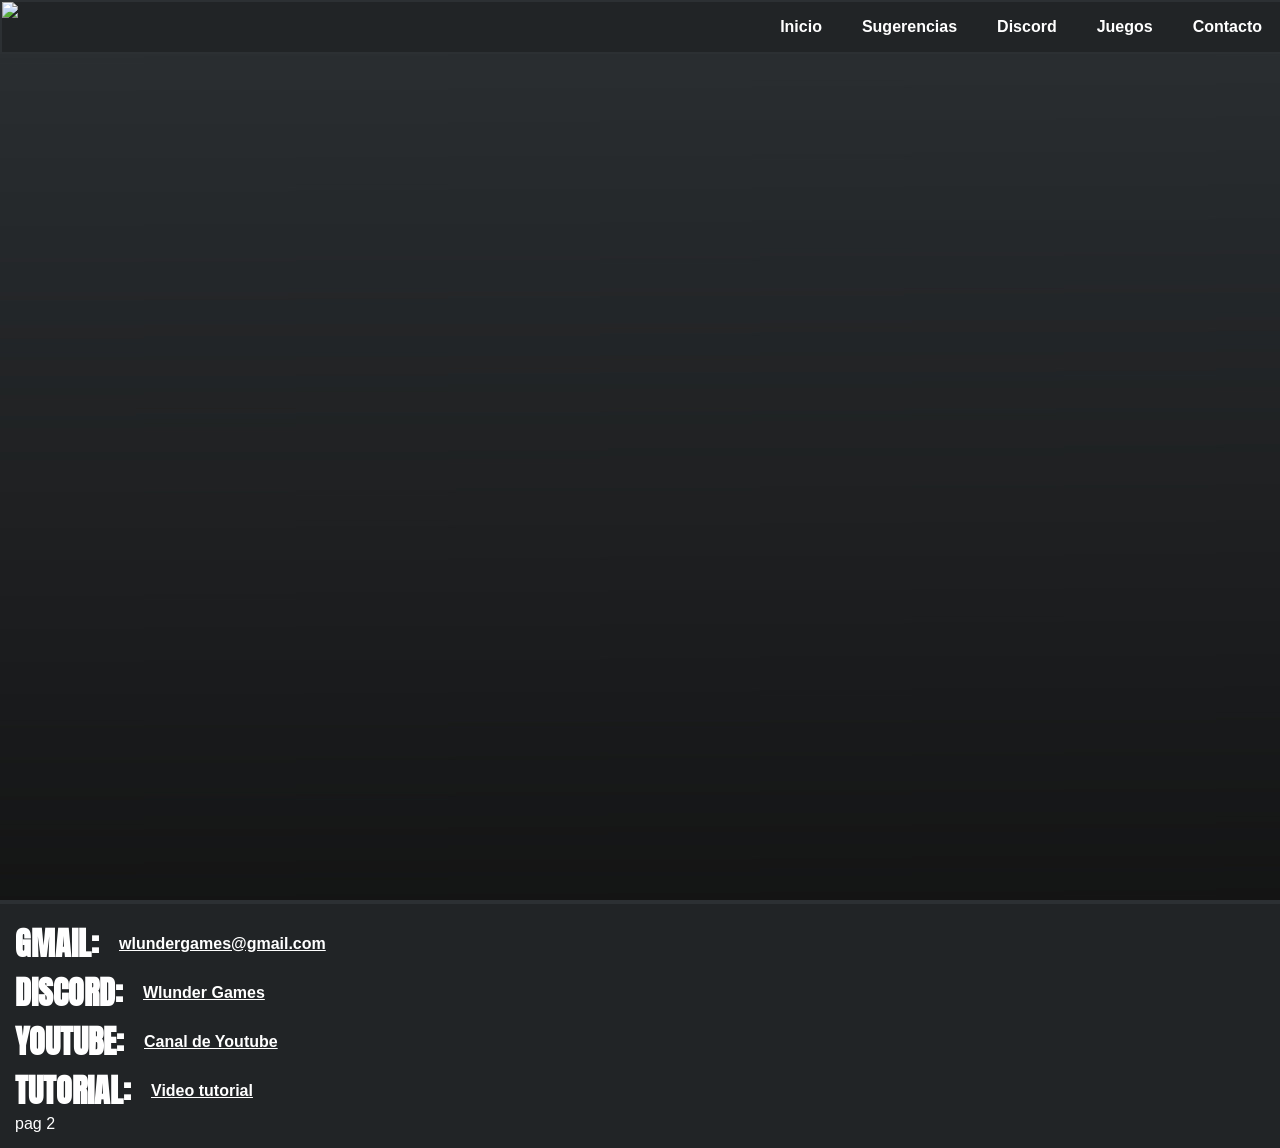
==== Altosrequisitos/index.html @ 4f1965ea "Add files via upload" ====
<!doctype html>
<html lang="es">
  <head>
    <meta charset="utf-8">
    <meta name="viewport" content="width=device-width, initial-scale=1">
    <title>Wlunder Games</title>
    <link rel="icon" type="image/jpg" href="/WlunderGames/logo.jpg">
    <link href="style2.css" rel="stylesheet">
    <link rel="stylesheet" href="https://unpkg.com/lenis@1.3.23/dist/lenis.css">
    <link rel="preconnect" href="https://fonts.googleapis.com">
    <link rel="preconnect" href="https://fonts.gstatic.com" crossorigin>
    <link href="https://fonts.googleapis.com/css2?family=Anton&display=swap" rel="stylesheet">
  </head>
  <body class="pag2">
    <nav>
      <ul class="sidebar">
        <li><a href="/WlunderGames/Altorequisitos">Alto requisitos  </a></li>
        <li><a href="/WlunderGames/Mediorequisitos">Medios requisitos  </a></li>
        <li><a href="/WlunderGames/Bajosrequisitos">Bajo requisitos  </a></li>
      </ul>
      <ul>
        <li><img src="/WlunderGames/logo-sin-bg.png" class="nav_icon"></li>
        <li><a href="/WlunderGames/Main">Inicio</a></li>
        <li><a href="/WlunderGames/Sugerencias">Sugerencias</a></li>
        <li><a href="/WlunderGames/Discord">Discord</a></li>
        <li class="bar_button">Juegos</li>
        <li><a href="/WlunderGames/Contacto">Contacto</a></li>
      </ul>
    </nav>
    <div class="anim_container">
      <img src="fondo.jpg" style="position: fixed;">
    </div>
    <footer class="footer">
      <ul>
        <li>
          <h1 class="footer-sub">GMAIL:</h1>
          <a href="mailto:wlundergames@gmail.com">wlundergames@gmail.com</a>
        </li>
        <li>
          <h1 class="footer-sub">DISCORD:</h1>
          <a href="https://discord.com/">Wlunder Games</a>
        </li>
        <li>
          <h1 class="footer-sub">YOUTUBE:</h1>
          <a href="https://www.youtube.com/@Wlunder_Games">Canal de Youtube</a>
        </li>
        <li>
          <h1 class="footer-sub">TUTORIAL:</h1>
          <a href="https://www.youtube.com/watch?v=BEwzyezot3s&list=RDBEwzyezot3s&start_radio=1">Video tutorial</a>
        </li>
        <li>
          <p>pag 2</p>
        </li>
      </ul>
    </footer>

    <script src="https://unpkg.com/lenis@1.3.23/dist/lenis.min.js"></script>
  </body>
</html>
---- Altosrequisitos/style2.css ----
* {
    font-family: "Arial";
    margin: 0;
    padding: 0;
}
nav {
    z-index: 100;
    border-color: #2c3033;
    border-style: solid;
    border-width: 2px;
    position: fixed;
    width: 100%;
    background-color: #212426;
}

nav ul {
    display: flex;
    list-style: none;
    justify-content: flex-end;
    align-items: center;
}

nav a, .bar_button {
    transition: background-color 0.25s;
    padding: 0px 20px;
    height: 100%;
    color: white;
    font-weight: bold;
    text-decoration: none;
    display: flex;
    align-items: center;
}

nav a:hover, .bar_button:hover {
    background-color: #2c3033;
}

nav li, .bar_button {
    height: 50px;
}

nav li:first-child {
    margin-right: auto;
}

.nav_icon {
    height: 50px;
}

.sidebar {
    opacity: 0;
    transition: all 0.5s;
    border-color: #2c3033;
    border-style: solid;
    border-width: 2px;
    position: fixed;
    top: 0px;
    right: 0px;
    background-color: #212426;
    display: none;
    flex-direction: column;
    align-items: flex-start;
    justify-content: flex-start;
    z-index: 200;

}

.sidebar li{
    width: 100%;
}

.anim_container {
    height: 100vh;
    position: relative;
    top: 50px;
    display: grid;
    place-items: center;
}

.footer {
    position: absolute;
    top: 100%;
    width: 100%;
    z-index: 25;
    border-top: #2c3033 solid 4px;
    background-color: #212426;
}

.footer ul {
    padding: 15px;
    list-style: none;
    color: white;
}

.footer-sub {
     font-family: "Anton";
}

.footer li {
    display: flex;
    justify-content: start;
    align-items: center;
}

.footer a {
    transition: all 0.25s;
    color: white;
    text-decoration: underline;
    padding-left: 20px;
    font-weight: bold;

}

.footer a:hover {
    color: gray;
    text-decoration: none;
    padding-left: 20px;

}
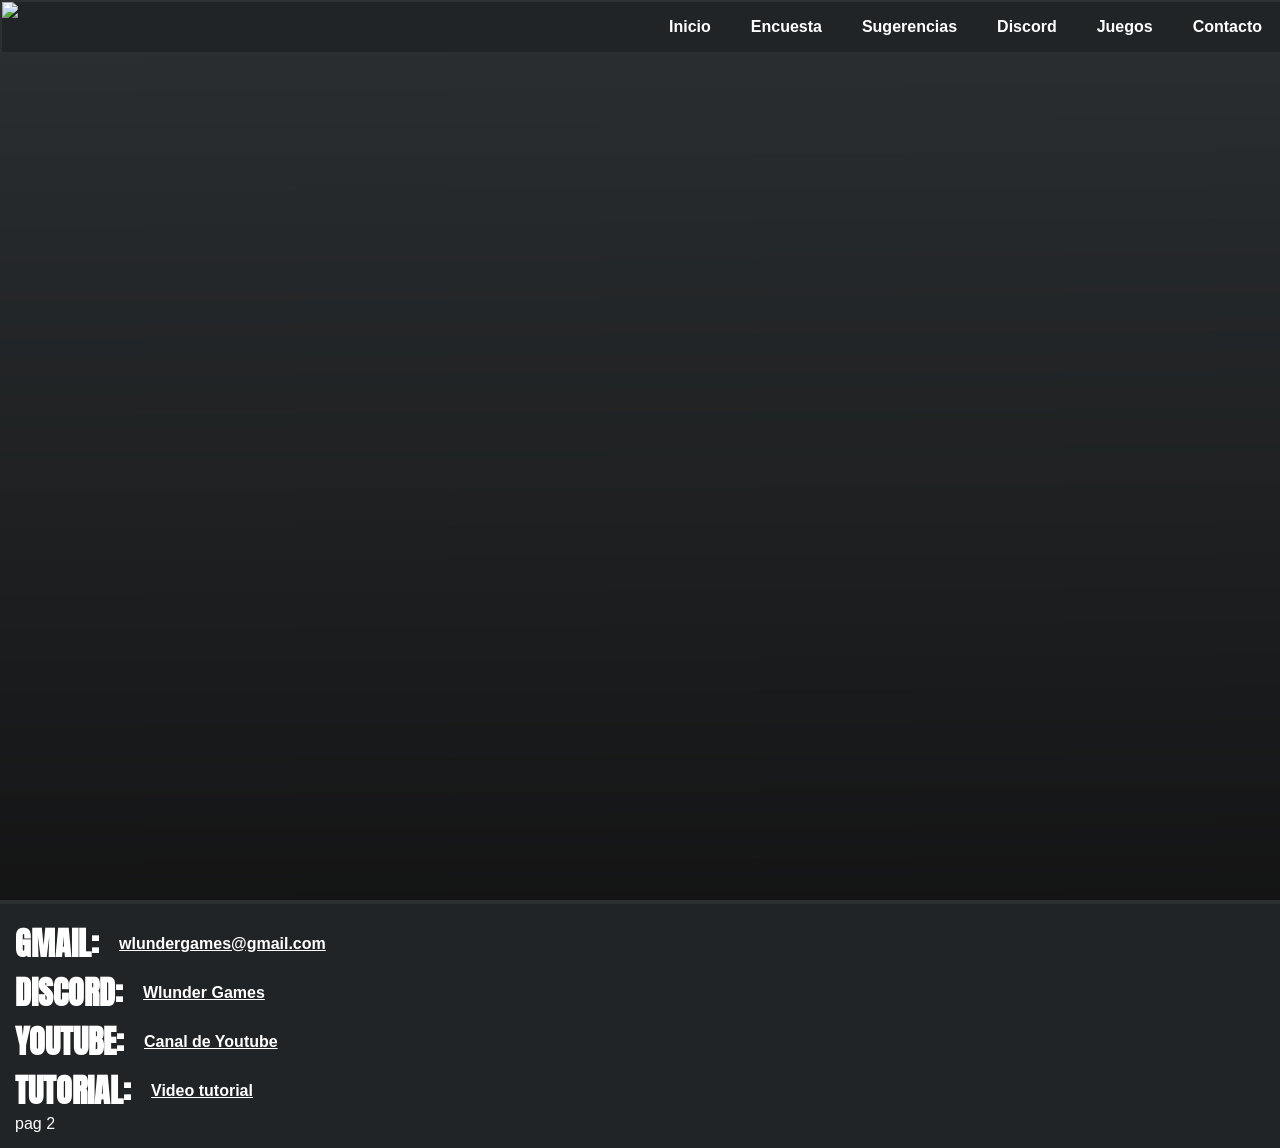
==== commit a7cf591d: "Add files via upload" ====
--- a/Altosrequisitos/index.html
+++ b/Altosrequisitos/index.html
@@ -14,13 +14,14 @@
   <body class="pag2">
     <nav>
       <ul class="sidebar">
-        <li><a href="/WlunderGames/Altorequisitos">Alto requisitos  </a></li>
-        <li><a href="/WlunderGames/Mediorequisitos">Medios requisitos  </a></li>
+        <li><a href="/WlunderGames/Altosrequisitos">Alto requisitos  </a></li>
+        <li><a href="/WlunderGames/Mediosrequisitos">Medios requisitos  </a></li>
         <li><a href="/WlunderGames/Bajosrequisitos">Bajo requisitos  </a></li>
       </ul>
       <ul>
         <li><img src="/WlunderGames/logo-sin-bg.png" class="nav_icon"></li>
         <li><a href="/WlunderGames/Main">Inicio</a></li>
+        <li><a href="/WlunderGames/Encuesta">Encuesta</a></li>
         <li><a href="/WlunderGames/Sugerencias">Sugerencias</a></li>
         <li><a href="/WlunderGames/Discord">Discord</a></li>
         <li class="bar_button">Juegos</li>
@@ -55,5 +56,6 @@
     </footer>
 
     <script src="https://unpkg.com/lenis@1.3.23/dist/lenis.min.js"></script>
+    <script src="/WlunderGames/script.js"></script>
   </body>
 </html>
